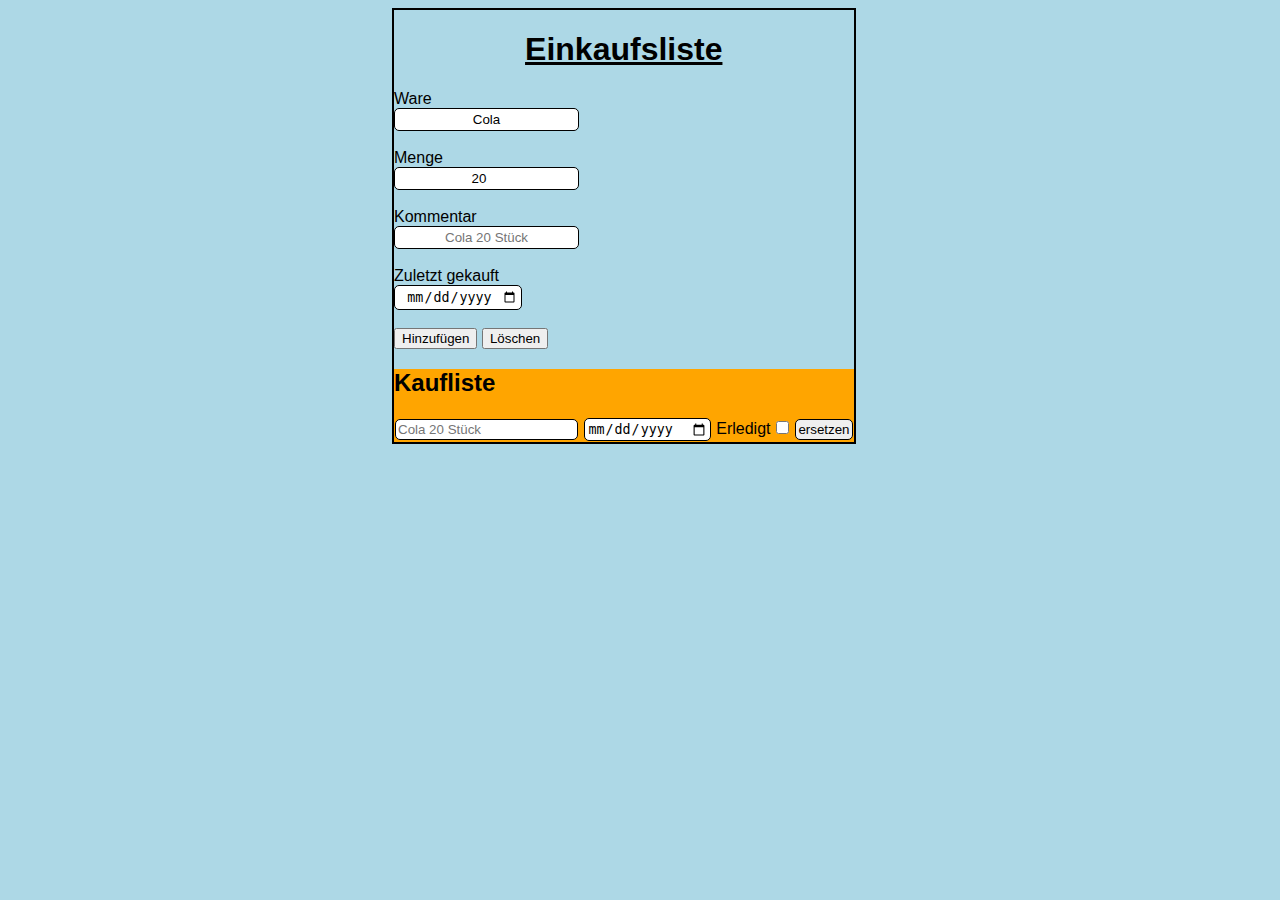
==== A03_Einkaufsliste/main.html @ 5c82bad9 "L03" ====
<!DOCTYPE html>
<html lang="en">

<head>
    <meta charset="UTF-8">
    <meta name="viewport" content="width=device-width, initial-scale=1.0">
    <title>Document</title>
    <link rel="stylesheet" href="style.css">
</head>

<body>
    <h1>Einkaufsliste</h1 id="head">

    <div class="liste">
        <label for="product">Ware</label>
        <input type="text" name="Ware" id="product" value="Cola">
        <br>
        <label for="amount">Menge</label>
        <input type="number" name="Menge" id="amount" value="20" min="0" step="5" >
        <br>
        <label for="comment">Kommentar</label>
        <input type="text" name="Kommentar" id="comments" placeholder="Cola 20 Stück">
        <br>
        <label for="time">Zuletzt gekauft</label>
        <input type="date" id="time">
        <br>
        <input type="button" value="Hinzufügen" id="add">
        <input type="button" value="Löschen" id="delete">
    </div>
    <div class="kaufliste">
        <label for="buy">
            <h2>Kaufliste</h2>
        </label>
        <input type="text" name="Kaufen" id="buy" placeholder="Cola 20 Stück">
        <input type="date" name="Datum" id="date">
        <label for="done">Erledigt</label>
        <input type="checkbox" name="Erledigt" id="done">
        <input type="button" value="ersetzen" id="change">

    </div>

</body>

</html>
---- A03_Einkaufsliste/style.css ----
html {

    font-family: Arial, Helvetica, sans-serif;

}

body {
    border: 2px solid black;
    background-color: lightblue;
    position: fixed;

}

h1 {
    text-align: center;
    text-decoration: underline;
}

.liste {
    background-color: lightblue;
}

.kaufliste {
    background-color: orange;



}

#product,
#amount,
#comments,
#time {
    text-align: center;
    display: block;
    border: 1px solid black;
    border-radius: 5px;
    padding: 3px;

}

.kaufliste input,
.kaufliste p,
.kaufliste button {
    margin: 1px;
    border: 1px solid black;
    border-radius: 5px;
    padding: 2px;

}

@media (min-width: 800px) {
    html {
        position: fixed;
        left: 20%;
        
    
    }
}





@media (min-width: 1200px) {
    html {
        position: fixed;
        left: 30%;
        
    
    }
}


@media (min-width: 1900px) {
    html {
        position: fixed;
        left: 20%;
        
    
    }
}
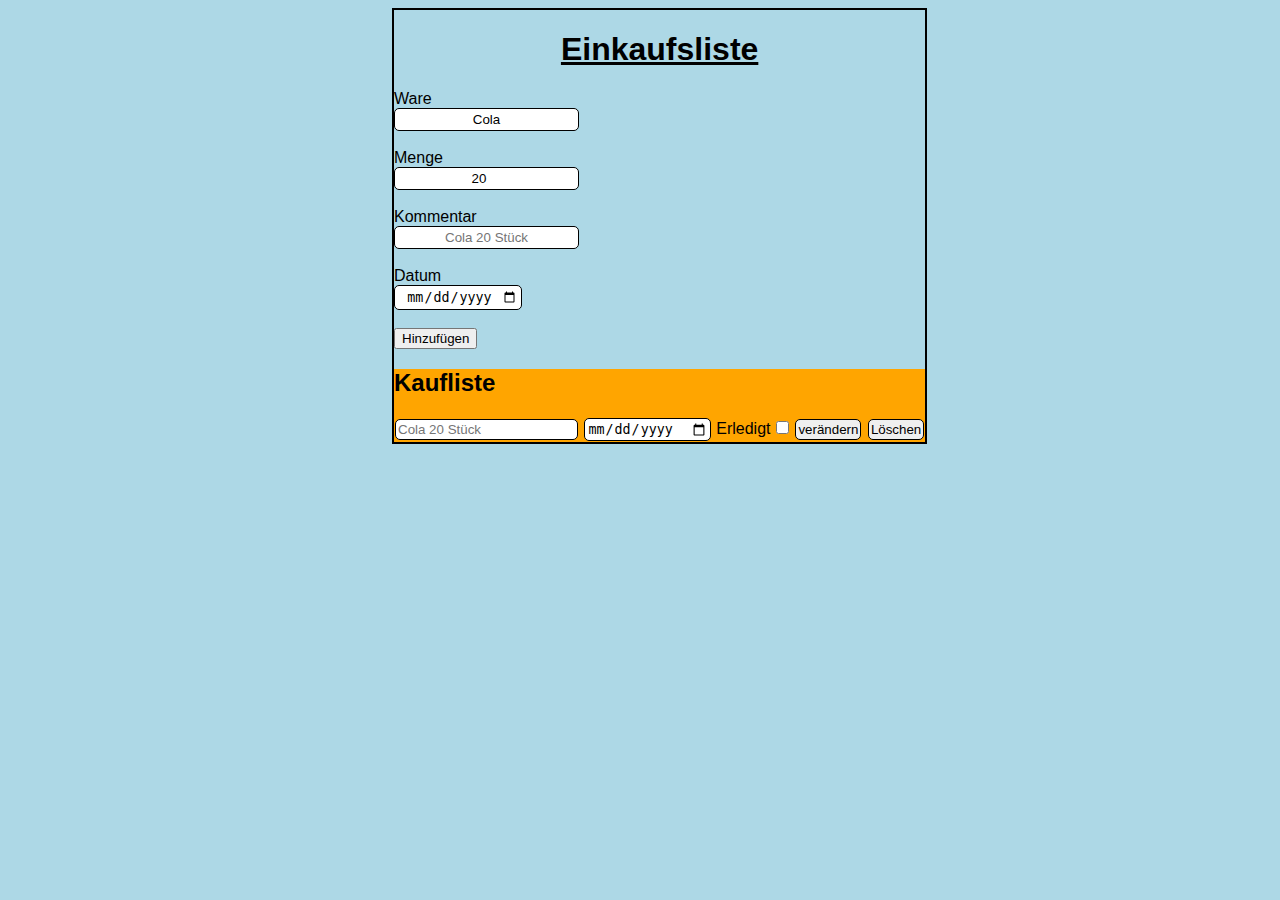
==== commit c4507388: "L04" ====
--- a/A03_Einkaufsliste/main.html
+++ b/A03_Einkaufsliste/main.html
@@ -16,16 +16,15 @@
         <input type="text" name="Ware" id="product" value="Cola">
         <br>
         <label for="amount">Menge</label>
-        <input type="number" name="Menge" id="amount" value="20" min="0" step="5" >
+        <input type="number" name="Menge" id="amount" value="20" min="0" step="5">
         <br>
         <label for="comment">Kommentar</label>
         <input type="text" name="Kommentar" id="comments" placeholder="Cola 20 Stück">
         <br>
-        <label for="time">Zuletzt gekauft</label>
+        <label for="time">Datum</label>
         <input type="date" id="time">
         <br>
         <input type="button" value="Hinzufügen" id="add">
-        <input type="button" value="Löschen" id="delete">
     </div>
     <div class="kaufliste">
         <label for="buy">
@@ -35,7 +34,8 @@
         <input type="date" name="Datum" id="date">
         <label for="done">Erledigt</label>
         <input type="checkbox" name="Erledigt" id="done">
-        <input type="button" value="ersetzen" id="change">
+        <input type="button" value="verändern" id="change">
+        <input type="button" value="Löschen" id="delete">
 
     </div>
 
